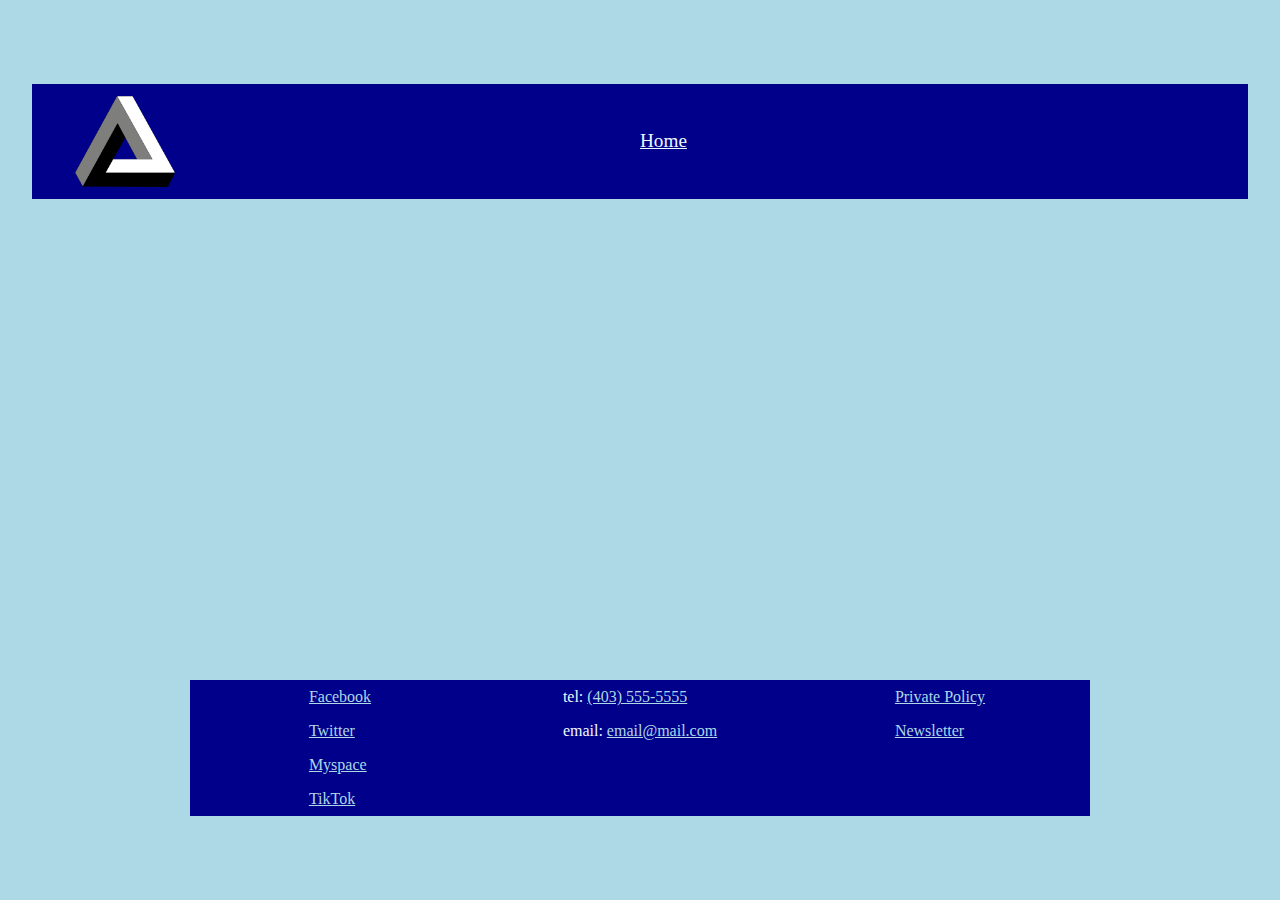
==== pages/contact.html @ 8244d157 "added new page with default header and footer" ====
<html lang="en">
<head>
    <meta charset="UTF-8">
    <meta name="viewport" content="width=device-width, initial-scale=1.0">
    <title>Contacts</title>

    <link rel="stylesheet" href="../css/contact.css">
</head>
<body>
    <header>
        <img id="header_logo" src="../images/logo.png" alt="logo" width="100px">
        <nav>
            <a href="../index.html">Home</a>
        </nav>
    </header>
    <main>

    </main>
    <footer>
        <section id="footer_social">
            <a href="">Facebook</a>
            <a href="">Twitter</a>
            <a href="">Myspace</a>
            <a href="">TikTok</a>
        </section>
        <section id="footer_contact">
            <p>tel: <a href="tel:4035555555">(403) 555-5555</a></p>
            <p>email: <a href="mailto:emain@mail.ca">email@mail.com</a></p>
        </section>
        <section id="footer_legal">
            <a href="">Private Policy</a>
            <a href="">Newsletter</a>
        </section>
    </footer>
</body>
</html>
---- css/contact.css ----
body {
    display: grid;
    justify-items: center;
    align-items: center;

    background-color: lightblue;
}

header {
    display: grid;
    grid-template-columns: repeat(auto-fit, minmax(200px, 1fr));
    align-items: center;

    min-width: 95vw;
    margin-bottom: 7%;

    background-color: darkblue;
}

#header_logo {
    padding: 2%;
    padding-left: 7%;
}

nav>a {
    color: aliceblue;
    font-size: larger;
}


main{
    
}

footer {
    display: grid;
    grid-template-columns: repeat(auto-fit, minmax(300px, 1fr));
    align-items: start;
    justify-items: center;

    min-width: 65vw;
    margin-top: 7%;
    background-color: darkblue;
    
}

footer>section {
    display: grid;
    align-items: start;

    color: aliceblue;
    /* background-color: yellow; */
}

footer a{
    color: lightblue;
    margin-top: .5em;
    margin-bottom: .5em;
}

footer p{
    margin-top: 0.5em;
    margin-bottom: 0.5em;
}
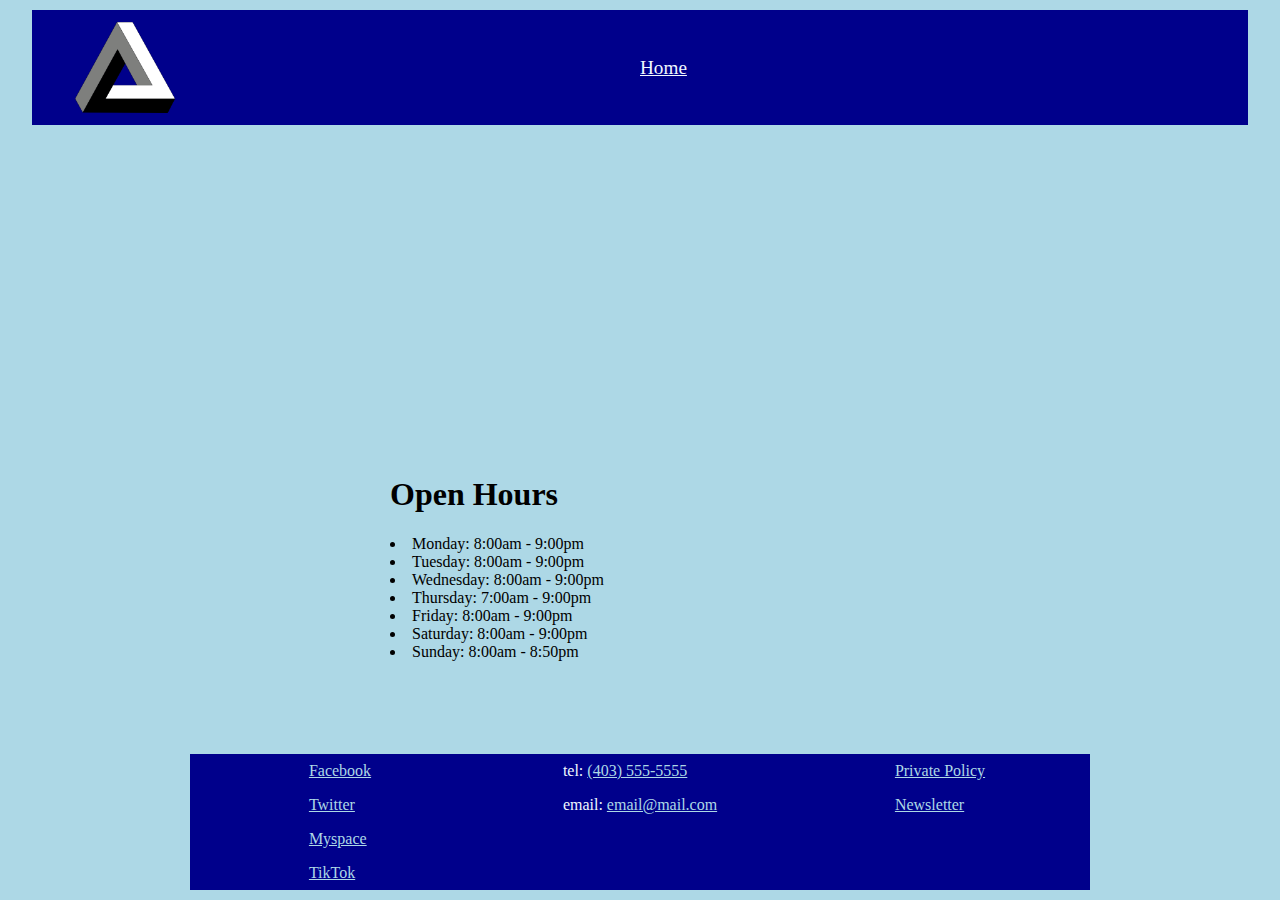
==== commit 5a0f0cfa: "added content to main" ====
--- a/pages/contact.html
+++ b/pages/contact.html
@@ -14,7 +14,20 @@
         </nav>
     </header>
     <main>
+        <article id="contact_location">
+            <iframe src="https://www.google.com/maps/embed?pb=!1m18!1m12!1m3!1d303583.1835248013!2d-113.82237599175426!3d53.5266355050726!2m3!1f0!2f0!3f0!3m2!1i1024!2i768!4f13.1!3m3!1m2!1s0x53a0224580deff23%3A0x411fa00c4af6155d!2sEdmonton%2C%20AB!5e0!3m2!1sen!2sca!4v1709089996729!5m2!1sen!2sca" width="300" height="300" style="border:0;" allowfullscreen="" loading="lazy" referrerpolicy="no-referrer-when-downgrade"></iframe>
+        </article>
+        <article id="contact hours">
+            <h1>Open Hours</h1>
+            <li>Monday: 8:00am - 9:00pm</li>
+            <li>Tuesday: 8:00am - 9:00pm</li>
+            <li>Wednesday: 8:00am - 9:00pm</li>
+            <li>Thursday: 7:00am - 9:00pm</li>
+            <li>Friday: 8:00am - 9:00pm</li>
+            <li>Saturday: 8:00am - 9:00pm</li>
+            <li>Sunday: 8:00am - 8:50pm</li>
 
+        </article>
     </main>
     <footer>
         <section id="footer_social">
--- a/css/contact.css
+++ b/css/contact.css
@@ -12,7 +12,7 @@
     align-items: center;
 
     min-width: 95vw;
-    margin-bottom: 7%;
+    margin-bottom: 2%;
 
     background-color: darkblue;
 }
@@ -29,8 +29,13 @@
 
 
 main{
-    
+    display: grid;
+    grid-template-columns: repeat(auto-fit, minmax(500px, 1fr));
+
+    align-items: center;
+    justify-content: center;
 }
+
 
 footer {
     display: grid;
